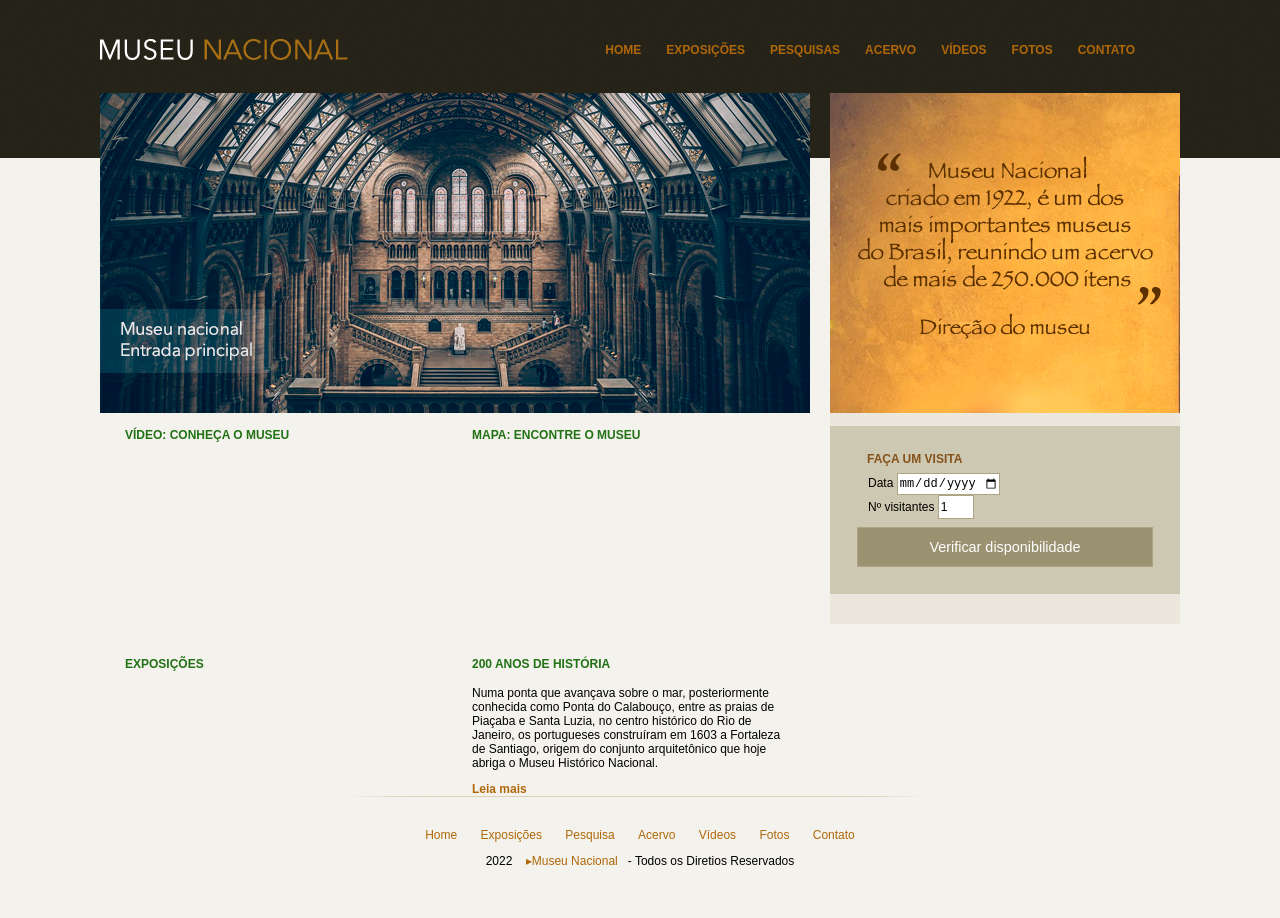
==== Contato.html @ 23bca91a "v1 primeira verçao" ====
<!DOCTYPE html>
<html lang="pt-br">
<head>
	<meta http-equiv="Content-Type" content="text/html; charset=UTF-8"/>
    <title>Museu Nacional</title>
    <link rel="stylesheet" href="assets/css/style.css">
</head>
<body>
    <!--Início Container-->
    <div id="container">
        <header>
            <div id="logo">
                <h1><a href="">Museu Nacional</a></h1>
            </div>
        <!--Início Nav-->
        <nav>
            <ul>
                <li><a href="index.html">Home</a></li>
                <li><a href="">Exposições</a></li>
                <li><a href="">Pesquisas</a></li>
                <li><a href="">Acervo</a></li>
                <li><a href="">Vídeos</a></li>
                <li><a href="">Fotos</a></li>
                <li><a href="Contato.html">Contato</a></li>
            </ul>
        </nav>
        </header>
        <!--Início Principal-->
        <div id="principal">
            <div id="conteudo">
                <section id="capa">
                    <img src="assets/img/museu.png" alt="Entrada principal museu">
                </section>
                <section id="postagens">
                    <article id="video">
                        <h3>Vídeo: Conheça o Museu</h3>
                        <iframe width="310" height="170" src="https://www.youtube.com/embed/RGUYb-hivrc" title="YouTube video player" frameborder="0" allow="accelerometer; autoplay; clipboard-write; encrypted-media; gyroscope; picture-in-picture" allowfullscreen></iframe>
                    </article>
                    <article id="mapa">
                        <h3>Mapa: Encontre o Museu</h3>
                        <iframe src="https://www.google.com/maps/embed?pb=!1m18!1m12!1m3!1d3675.2064455939853!2d-43.228717585381546!3d-22.90575504359207!2m3!1f0!2f0!3f0!3m2!1i1024!2i768!4f13.1!3m3!1m2!1s0x997e58a085b7af%3A0x4d11e9a933d38ce3!2sMuseu%20Nacional%20-%20UFRJ!5e0!3m2!1spt-BR!2sbr!4v1653764482623!5m2!1spt-BR!2sbr" width="310" height="170" style="border:0;" allowfullscreen="" loading="lazy" referrerpolicy="no-referrer-when-downgrade"></iframe>
                    </article>
                    <article id="exposições">
                        <h3>Exposições</h3>
                        
                    </article>
                    <article id="historia">
                        <h3>200 anos de história</h3>
                        <p>Numa ponta que avançava sobre o mar, posteriormente conhecida como Ponta do Calabouço, entre as praias de Piaçaba e Santa Luzia, no centro histórico do Rio de Janeiro, os portugueses construíram em 1603 a Fortaleza de Santiago, origem do conjunto arquitetônico que hoje abriga o Museu Histórico Nacional.</p>
                        <a href=""><strong>Leia mais</strong></a>
                    </article>
                </section>
            </div>
        </div>
        <!--Fim Principal-->
        <aside>
            <section id="depoimento">
                <img src="assets/img/depoimento.png" alt="Museu nacional criado em 1922, é um dos mais importantes museus do Brasil, reunindo uma acervo de mais de 250.000 itens">
            </section>
            <!--Início Visita-->
            <section id="visita">
                <h4>Faça um visita</h4>
                <form action="">
                    <fieldset>
                        <label for="data">Data</label>
                        <input type="date" name="data" id="data" class="campo"><br>
                        <label for="qtd">Nº visitantes</label>
                        <input type="number" name="qtd" value="1" id="qtd" class="campo" min="1" max="5" style="width: 30px;">
                    </fieldset>
                    <input type="submit" name="" value="Verificar disponibilidade" id="" class="campo botao">
                </form>
            </section>
            <!--Fim VIsita-->
            
            </section>
        </aside>
        <footer style="clear: both;">
            <p>
                <a href="index.html">Home</a>
                <a href="">Exposições</a>
                <a href="">Pesquisa</a>
                <a href="">Acervo</a>
                <a href="">Vídeos</a>
                <a href="">Fotos</a>
                <a href="Contato.html">Contato</a>
            </p>
            <p>
                2022 <a href="">&blacktriangleright;Museu Nacional</a>- Todos os Diretios Reservados
            </p>
        </footer>
    </div>
</html>
---- assets/css/style.css ----
body{
  background: #f4f2ec url(../img/fundo.png) repeat-x;
  font-size: 12px;
  font-family: 'Lucida Sans', 'Lucida Sans Regular', 'Lucida Grande', 'Lucida Sans Unicode', Geneva, Verdana, sans-serif;
}
a:link, a:visited, a:active{
  color: #af670a;
  text-decoration: none;
}
a:hover{
  color: #227115;
}
#container{
  width: 1080px;
  margin: 0 auto;
}
/*Logo*/
#logo a{
  width: 248px;
  height: 21px;
  text-indent: -9999px;
  display: block;
  background: url(../img/logo.png) no-repeat;
}
#logo h1{
  float: left;
}
/*Barra de Navegação*/
header{
  padding: 15px 0;
  height: 55px;
}
nav ul{
  list-style: none;
  margin: 20px;
  float: right;
}
nav ul li{
  float: left;
}
nav ul li a{
  display: block;
  margin-right: 25px;
  padding-bottom: 3px;
  text-transform: uppercase;
  font-weight: bold;
}
nav ul li a:hover{
  border-bottom: 1px solid #535858;
}
/*Formatação Principal*/
#conteudo{
  width: 710px;
  float: left;
}
aside{
  width: 350px;
  float: right;
  background-color: #ebe7dd;
  padding-bottom: 30px;
  margin-bottom: 20px;
}
#visita{
  background: #cdc8b1;
  padding: 10px 27px 27px 27px;
  margin-top: 10px;
}
#galeria{
  padding: 0 27px 0 27px;
}
#galeria a{
  display: block;
  background: url(../img/fundo-foto.png) no-repeat;
  float: left;
  padding: 17px 15px 18px 15px;
  margin: 10px 0 0 20px;
}
#galeria img{
  margin-left: 2px;
  margin-top: 3px;
}
#video{
  float: left;
  width: 310px;
  margin-left: 25px;
}
#mapa{
  float: left;
  width: 310px;
  margin-left: 37px;
}
#exposições{
  float: left;
  width: 310px;
  margin: 15px 0 0 25px;
}
#historia{
  float: left;
  width: 310px;
  margin: 15px 0 0 37px;
}
h3{
  color: #217115;
  font-size: 1em;
  margin-bottom: 15px;
  text-transform: uppercase;
  font-weight: bold;
}
h4{
  color: #86521a;
  text-transform: uppercase;
  padding-left: 10px;
  padding-bottom: 3px;
  margin-bottom: 0;
}
/*Formulários*/
input{
  width: 80px;
  height: 20px;
  background-color: white;
  border: none;
  font-size: 1em;
}
input.campo{
  border: 1px solid #ada484;
  width: 100px;
}
input.botao{
  background-color: #9b9271;
  color: white;
  width: 100%;
  height: 40px;
  font-size: 1.2em;
}
fieldset{
  border: none;
}
/*Rodapé*/
footer{
  padding: 20px 0 30px 0;
  margin-top: 20px;
  text-align: center;
  background: url(../img/fundo-rodape.png) no-repeat center top;
}
footer>p a{
  padding: 2px 10px;
}
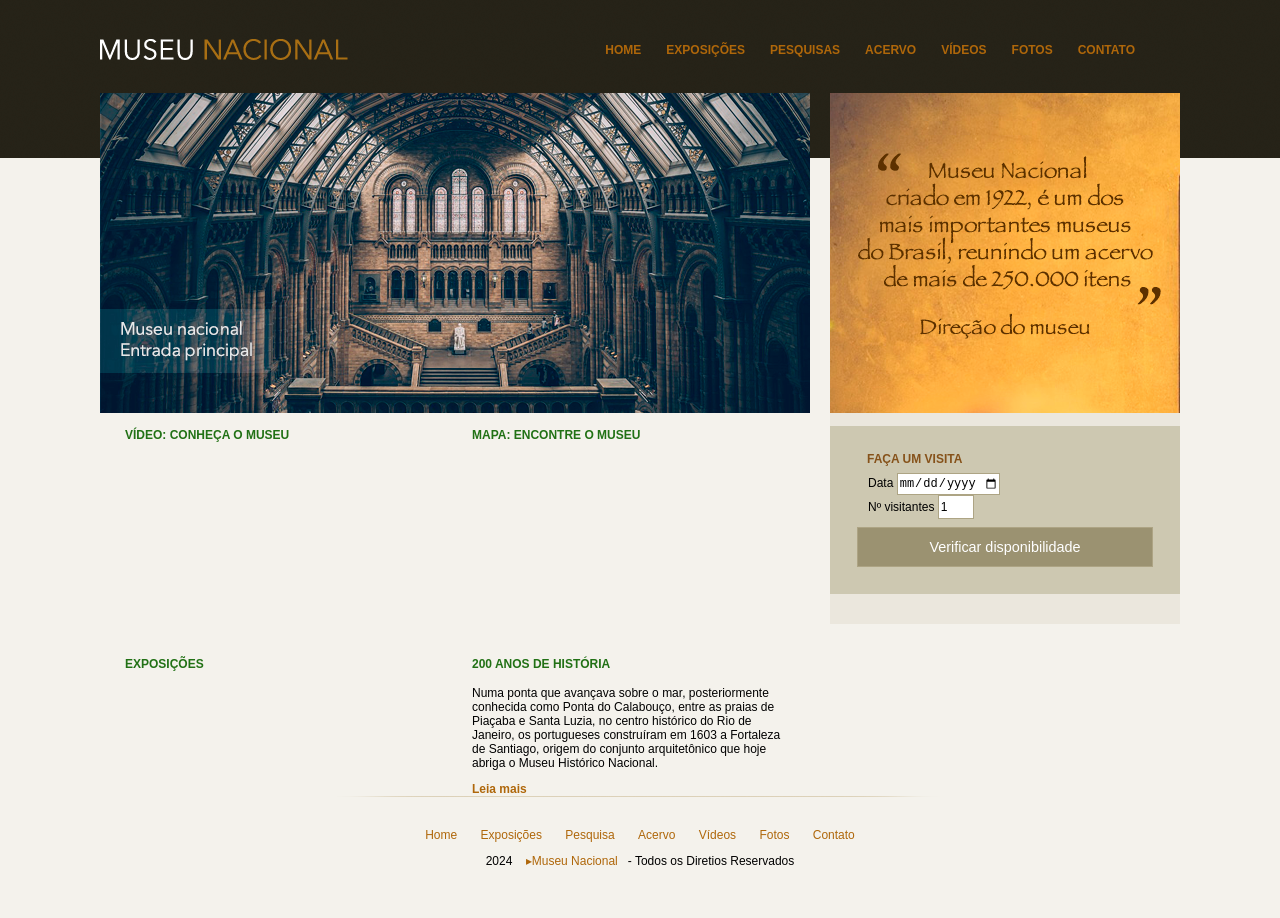
==== commit b53575ed: "Update Contato.html atulixaçao" ====
--- a/Contato.html
+++ b/Contato.html
@@ -85,8 +85,8 @@
                 <a href="Contato.html">Contato</a>
             </p>
             <p>
-                2022 <a href="">&blacktriangleright;Museu Nacional</a>- Todos os Diretios Reservados
+                2024 <a href="">&blacktriangleright;Museu Nacional</a>- Todos os Diretios Reservados
             </p>
         </footer>
     </div>
-</html>+</html>
